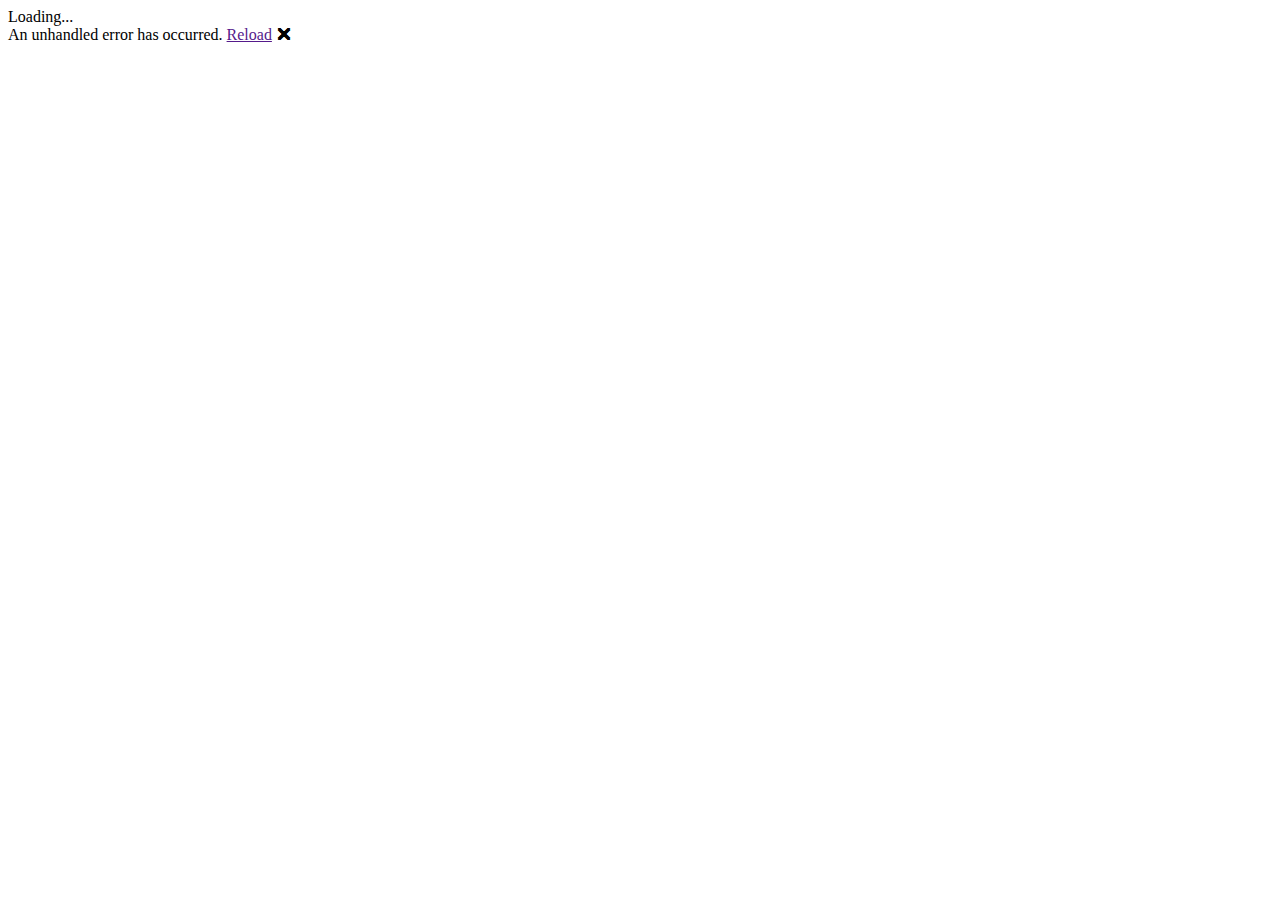
==== eShop.UI/wwwroot/index.html @ a07d64b8 "added Blazor webassembly standalone app empty" ====
<!DOCTYPE html>
<html lang="en">

<head>
    <meta charset="utf-8" />
    <title>eShop.UI</title>
    <base href="/" />
    <link href="css/app.css" rel="stylesheet" />
    
    <!-- If you add any scoped CSS files, uncomment the following to load them
    <link href="eShop.UI.styles.css" rel="stylesheet" /> -->
</head>

<body>
    <div id="app">Loading...</div>

    <div id="blazor-error-ui">
        An unhandled error has occurred.
        <a href="" class="reload">Reload</a>
        <a class="dismiss">🗙</a>
    </div>
    <script src="_framework/blazor.webassembly.js"></script>
</body>

</html>
---- eShop.UI/wwwroot/css/app.css ----
h1:focus {
    outline: none;
}

#blazor-error-ui {
    background: lightyellow;
    bottom: 0;
    box-shadow: 0 -1px 2px rgba(0, 0, 0, 0.2);
    display: none;
    left: 0;
    padding: 0.6rem 1.25rem 0.7rem 1.25rem;
    position: fixed;
    width: 100%;
    z-index: 1000;
}

    #blazor-error-ui .dismiss {
        cursor: pointer;
        position: absolute;
        right: 0.75rem;
        top: 0.5rem;
    }

.blazor-error-boundary {
    background: url([data-uri]) no-repeat 1rem/1.8rem, #b32121;
    padding: 1rem 1rem 1rem 3.7rem;
    color: white;
}

    .blazor-error-boundary::after {
        content: "An error has occurred."
    }
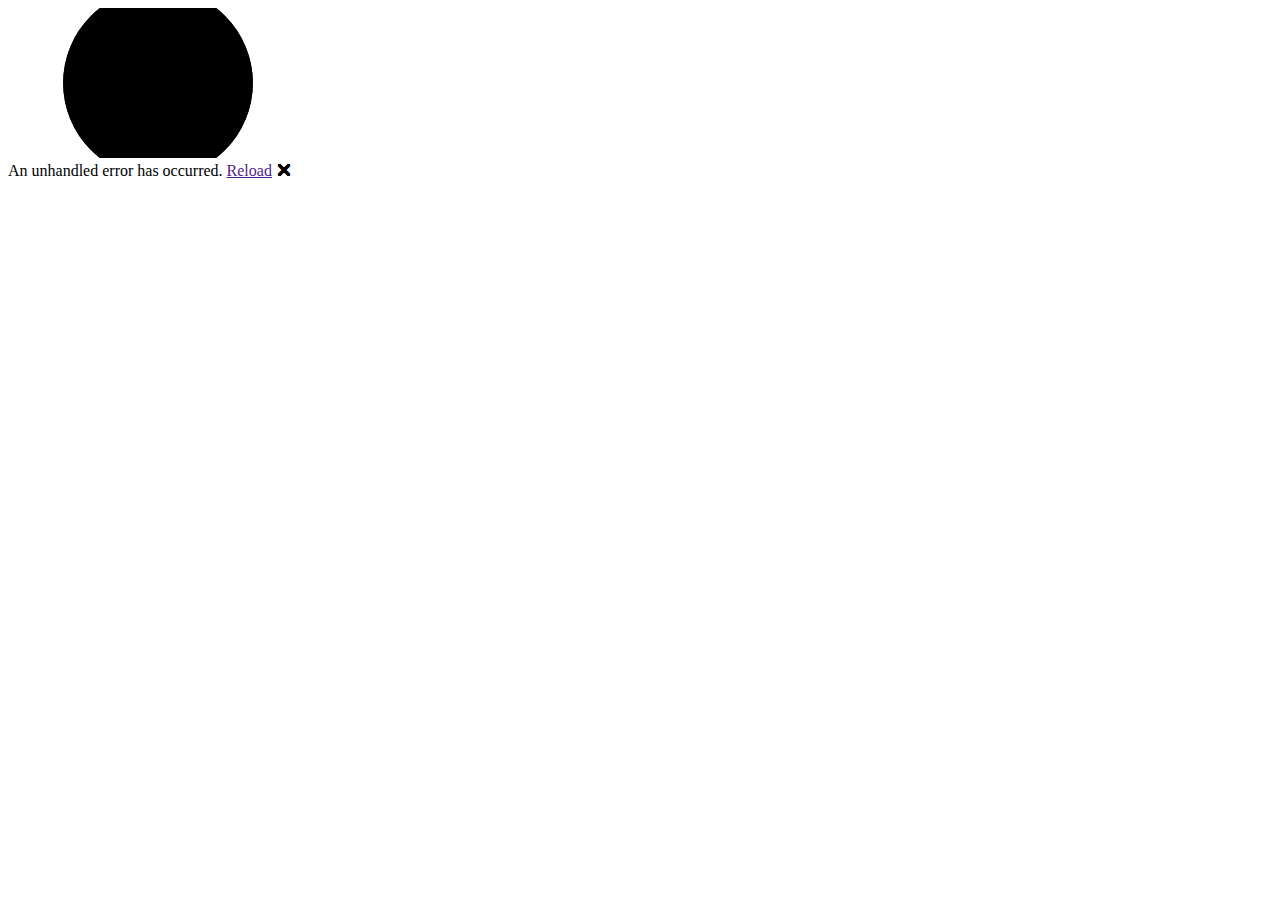
==== commit 7b14aa86: "update eShop.UI to 8.0" ====
--- a/eShop.UI/wwwroot/index.html
+++ b/eShop.UI/wwwroot/index.html
@@ -3,16 +3,27 @@
 
 <head>
     <meta charset="utf-8" />
+    <meta name="viewport" content="width=device-width, initial-scale=1.0" />
     <title>eShop.UI</title>
     <base href="/" />
-    <link href="css/app.css" rel="stylesheet" />
-    
+    <link href="https://cdn.jsdelivr.net/npm/bootstrap@5.3.2/dist/css/bootstrap.min.css" rel="stylesheet" integrity="sha384-T3c6CoIi6uLrA9TneNEoa7RxnatzjcDSCmG1MXxSR1GAsXEV/Dwwykc2MPK8M2HN" crossorigin="anonymous">
+    <script src="https://cdn.jsdelivr.net/npm/bootstrap@5.3.2/dist/js/bootstrap.bundle.min.js" integrity="sha384-C6RzsynM9kWDrMNeT87bh95OGNyZPhcTNXj1NW7RuBCsyN/o0jlpcV8Qyq46cDfL" crossorigin="anonymous"></script>
+    <link rel="stylesheet" href="https://cdn.jsdelivr.net/npm/bootstrap-icons@1.11.3/font/bootstrap-icons.min.css">
+    <link href="https://fonts.googleapis.com/css2?family=Open+Sans:wght@400;600;700&display=swap" rel="stylesheet">
+    <link rel="stylesheet" href="https://cdnjs.cloudflare.com/ajax/libs/font-awesome/5.15.3/css/all.min.css">
+    <link rel="stylesheet" href="css/app.css" />
     <!-- If you add any scoped CSS files, uncomment the following to load them
     <link href="eShop.UI.styles.css" rel="stylesheet" /> -->
 </head>
 
 <body>
-    <div id="app">Loading...</div>
+    <div id="app">
+        <svg class="loading-progress">
+            <circle r="40%" cx="50%" cy="50%" />
+            <circle r="40%" cx="50%" cy="50%" />
+        </svg>
+        <div class="loading-progress-text"></div>
+    </div>
 
     <div id="blazor-error-ui">
         An unhandled error has occurred.
--- a/eShop.UI/wwwroot/css/app.css
+++ b/eShop.UI/wwwroot/css/app.css
@@ -1,5 +1,13 @@
-h1:focus {
-    outline: none;
+.valid.modified:not([type=checkbox]) {
+    outline: 1px solid #26b050;
+}
+
+.invalid {
+    outline: 1px solid red;
+}
+
+.validation-message {
+    color: red;
 }
 
 #blazor-error-ui {
@@ -30,3 +38,70 @@
     .blazor-error-boundary::after {
         content: "An error has occurred."
     }
+
+.loading-progress {
+    position: relative;
+    display: block;
+    width: 8rem;
+    height: 8rem;
+    margin: 20vh auto 1rem auto;
+}
+
+    .loading-progress circle {
+        fill: none;
+        stroke: #e0e0e0;
+        stroke-width: 0.6rem;
+        transform-origin: 50% 50%;
+        transform: rotate(-90deg);
+    }
+
+        .loading-progress circle:last-child {
+            stroke: #1b6ec2;
+            stroke-dasharray: calc(3.141 * var(--blazor-load-percentage, 0%) * 0.8), 500%;
+            transition: stroke-dasharray 0.05s ease-in-out;
+        }
+
+.loading-progress-text {
+    position: absolute;
+    text-align: center;
+    font-weight: bold;
+    inset: calc(20vh + 3.25rem) 0 auto 0.2rem;
+}
+
+    .loading-progress-text:after {
+        content: var(--blazor-load-percentage-text, "Loading");
+    }
+
+code {
+    color: #c02d76;
+}
+body {
+    font-family: 'Open Sans', sans-serif;
+}
+
+.cart-count {
+    top: 0;
+    right: 0;
+    padding: 2px 6px;
+    line-height: 1;
+    margin-top: -10px;
+    margin-right: -8px;
+    font-size: 9pt;
+}
+
+h2 {
+    color: #0d3344;
+    font-weight: bold;
+}
+
+h6 {
+    color: #0d3344;
+    font-weight: bold;
+}
+
+@media screen and (max-width: 470px) {
+    #aside-menu, #viewport {
+        height: auto !important;
+        flex-direction: column;
+    }
+}
